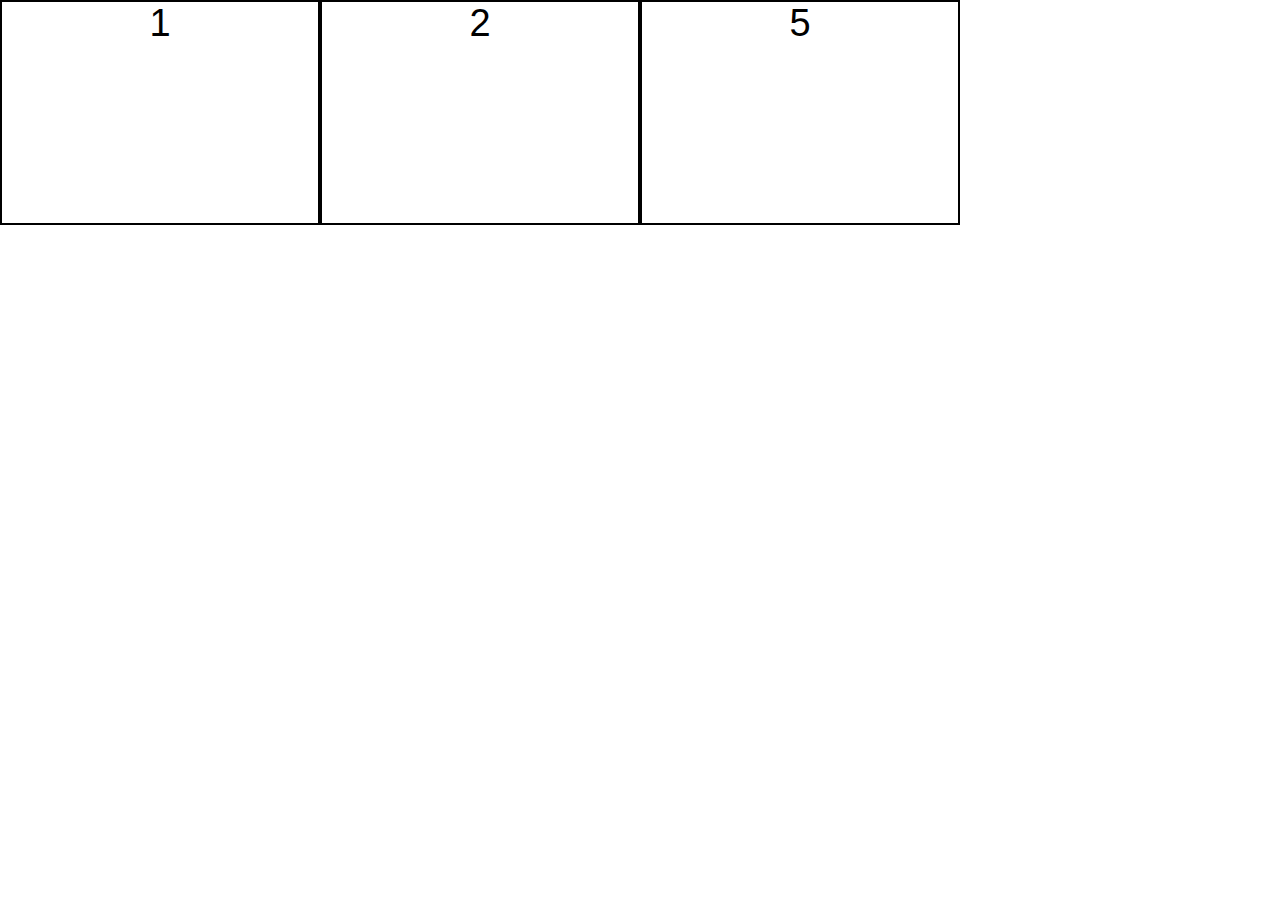
==== index.html @ da82c5eb "Add an index; change the format slightly (remove the redundant completions under a section)." ====
<html>
<head>
 <meta name="apple-mobile-web-app-capable" content="yes" />
 <meta name="viewport" content="width=device-width, user-scalable=no, initial-scale=1, maximum-scale=1, minimum-scale=1" />
 <title>TBoard spelling</title>
 <script src="letter.js"></script>
 <link rel="stylesheet" href="letter.css"></link>
</head>
<body class="board">
<script>
var launcher = new TBoard.Launcher([
{
    title: "1",
    board: {
        letters: "alnpt",
        left: [
            { completions: ['an', 'at'], word: '__' },
            { completions: ['lap', 'tap', 'nap', 'pan', 'pat', 'tan'], word: '___', limit: 3 },
            { completions: ['plan'], word: '____' },
            { completions: ['plant'], word: '_____' }
        ],
        right: [
            { completions: ['p'], word: '_at' },
            { completions: ['p', 't', 'n'], word: '_an' },
            { completions: ['pl'], word: '__an' },
        ],
        bottom: [
            { completions: ['at'], word: 'I have a black c__.' },
            { completions: ['an'], word: 'We r__ home.' }
        ]
    },
},
{
    title: "2",
    board: {
        letters: "achnt",
        left: [
            { completions: ['at', 'an'], word: '__' },
            { completions: ['cat', 'tan', 'hat', 'can'], word: '___', limit: 3 },
            { completions: ['chat', 'cant', 'than'], word: '____', limit: 1 },
            { completions: ['catch', 'chant'], word: '_____', limit: 1 }
        ],
        right: [
            { completions: ['h', 'c'], word: '_at', limit: 1 },
            { completions: ['t', 'c', 'n'], word: '_an', limit: 2 },
            { completions: ['th'], word: '__an' },
            { completions: ['ch'], word: '__ant'},
        ],
        bottom: [
            { completions: ['an'], word: 'The p__ is hot!' },
            { completions: ['an'], word: 'I like to ride in a v__.' }
        ]
    },
},   
{
    title: "5",
    board: {
        letters: "ahknt",
        left: [
                { completions: [['a', 'n'], ['a', 't']], word: '__' },
                { completions: [['n', 'a', 'n'], ['h', 'a', 't'], ['t', 'a', 'n']], word: '___' },
                { completions: ['hank', 'tank'], word: '____' },
                { completions: ['thank'], word: '_____'},
              ],
        right: [
                { completions: ['h'], word: '_at' },
                { completions: ['t'], word: '_an' },
                { completions: ['t', 'h'], word: '_ank' },
                { completions: ['th'], word: '__ank' },
               ],
        bottom: [
                { completions: ['at'], word: 'My cat is f__.' },
                { completions: ['ank'], word: 'We went to the b___.' }
            ]
    },
}
]);
document.body.appendChild(launcher.element());
 </script>
</body>
</html>
---- letter.css ----
/*
 * TBoard
 * Copyright 2013 (C) Ralph Thomas, Palo Alto, CA
 */
body {
    font-size: 38px;
    font-family: sans-serif;
    margin: 0;
    overflow: hidden;
}
.home,.respawn {
    display: inline-block;
    width: 64px;
    height: 64px;
    margin: 2px;
    border-bottom: 1px solid #e0e0e0;
    vertical-align: middle;
    background-color: rgba(0, 0, 0, 0.05);
}
.respawn { margin: 8px; }
.letter {
    position: absolute;
    left: 0; top: 0;
    width: 64px; height: 64px;
    line-height: 54px;
    border: 1px solid #e0e0e0;
    text-align: center;
    background-color: white;
}

/*
 * Give the body a "board" class to get the standard tboard layout.
 * We would normally use box layout here, but it doesn't work well on iOS 5 or 6,
 * so just use absolute positioning.
 */
body.board {
    word-spacing: 20px;
}
.board ul {
    list-style-type: none;
    padding: 0;
    margin: 12px;
}
.board .respawners {
    box-sizing: border-box;
    width: 100%;
    height: 100px;
    padding: 8px 0;
    text-align: center;
    border-bottom: 2px solid black;
}
.board .center {
    top: 100px;
    bottom: 164px;
    width: 100%;
    position: absolute;
}
.board .center>div {
    position: absolute;
    width: 50%; top: 0; bottom: 0;
}
.board .center>.left {
    border-right: 2px solid black;
}
.board .center>.right {
    right: 0;
}
.board .sentences, .board .bottom {
    box-sizing: border-box;
    position: absolute;
    bottom: 0px; width: 100%;
    border-top: 2px solid black;
    padding: 12px 42px;
}
.board .sentences ol { margin: 0; }

.correct { color: green; }
.duplicate { color: orange; }

@-webkit-keyframes wave {
    0% { -webkit-transform: translateY(0); }
    30% { -webkit-transform: translateY(-20px); }
    100% { -webkit-transform: translateY(0); }
}

.screen {
    position: absolute;
    top: 0; left: 0; right: 0; bottom: 0;
    -webkit-transform-origin: 0 0;
    -webkit-transition: -webkit-transform 750ms, opacity 500ms;
}

.launcher-item {
    text-align: center;
    box-sizing: border-box;
    display: inline-block;
    width: 25%; height: 25%;
    border: 2px solid black;
}

.back-button {
    position: absolute;
    top: 0;
    left: 0;
    font-size: 60px;
    line-height: 100px;
    height: 100px;
    width: 100px;
    padding-left: 10px;
    color: #808080;
}
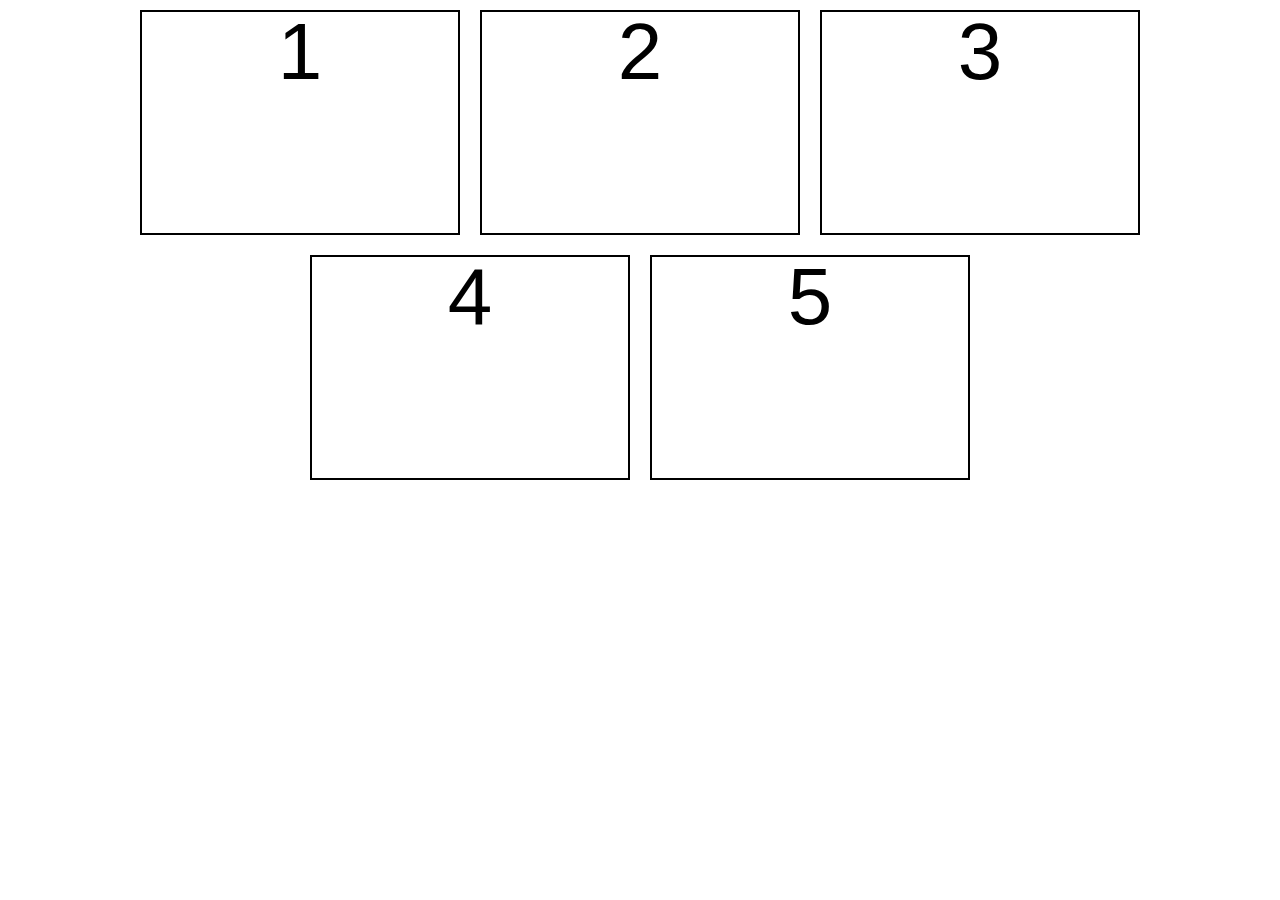
==== commit 9583d505: "Add exercises 3 and 4" ====
--- a/index.html
+++ b/index.html
@@ -25,7 +25,7 @@
             { completions: ['pl'], word: '__an' },
         ],
         bottom: [
-            { completions: ['at'], word: 'I have a black c__.' },
+            { completions: ['at', 'ap'], word: 'I have a black c__.', limit: 1 },
             { completions: ['an'], word: 'We r__ home.' }
         ]
     },
@@ -51,14 +51,58 @@
             { completions: ['an'], word: 'I like to ride in a v__.' }
         ]
     },
-},   
+},
+{
+    title: "3",
+    board: {
+        letters: "ahmss",
+        left: [
+            { completions: ['am', 'as'], word: '__' },
+            { completions: ['ham', 'has'], word: '___', limit: 3 }, // XXX: Need more words!
+            { completions: ['mash', 'mass', 'sham', 'hams', 'sash', 'hash'], word: '____', limit: 1 },
+            { completions: ['smash', 'shams'], word: '_____' }
+        ],
+        right: [
+            { completions: ['h'], word: '_as' },
+            { completions: ['h', 's'], word: '_am' },
+            { completions: ['s', 'h', 'm'], word: '_ash' },
+            { completions: ['sm'], word: '__ash' }
+        ],
+        bottom: [
+            { completions: ['am'], word: 'Do you like j__?' },
+            { completions: ['ash'], word: 'The car was in a cr___!' }
+        ]
+    }
+},
+{
+    title: "4",
+    board: {
+        letters: "ackns",
+        left: [
+            { completions: ['an'], word: '__', limit: 2 }, // XXX: Need more words
+            { completions: ['can'], word: '___', limit: 2 }, // XXX: Need more words
+            { completions: ['scan', 'sack', 'cask', 'sank'], word: '____' },
+            { completions: ['sacks', 'knack'], word: '_____', limit: 1 }
+        ],
+        right: [
+            { completions: ['c'], word: '_an' }, // XXX: all of these need more words if possible.
+            { completions: ['sc'], word: '__an' },
+            { completions: ['s'], word: '_ack' },
+            { completions: ['kn'], word: '__ack' },
+        ],
+        bottom: [
+            { completions: ['ack'], word: 'Do you like to run on the tr___?' },
+            { completions: ['an'], word: 'My dog is a t__ color.' }
+        ]
+    }
+},
 {
     title: "5",
     board: {
         letters: "ahknt",
         left: [
-                { completions: [['a', 'n'], ['a', 't']], word: '__' },
-                { completions: [['n', 'a', 'n'], ['h', 'a', 't'], ['t', 'a', 'n']], word: '___' },
+                { completions: ['an', 'at'], word: '__' },
+                { completions: ['hat', 'tan'], word: '___' },
                 { completions: ['hank', 'tank'], word: '____' },
                 { completions: ['thank'], word: '_____'},
               ],
--- a/letter.css
+++ b/letter.css
@@ -90,12 +90,17 @@
     -webkit-transition: -webkit-transform 750ms, opacity 500ms;
 }
 
+.launcher { text-align: center; }
+
 .launcher-item {
+    margin: 10px;
     text-align: center;
     box-sizing: border-box;
     display: inline-block;
     width: 25%; height: 25%;
     border: 2px solid black;
+    font-size: 80px;
+    line-height: 100%;
 }
 
 .back-button {
